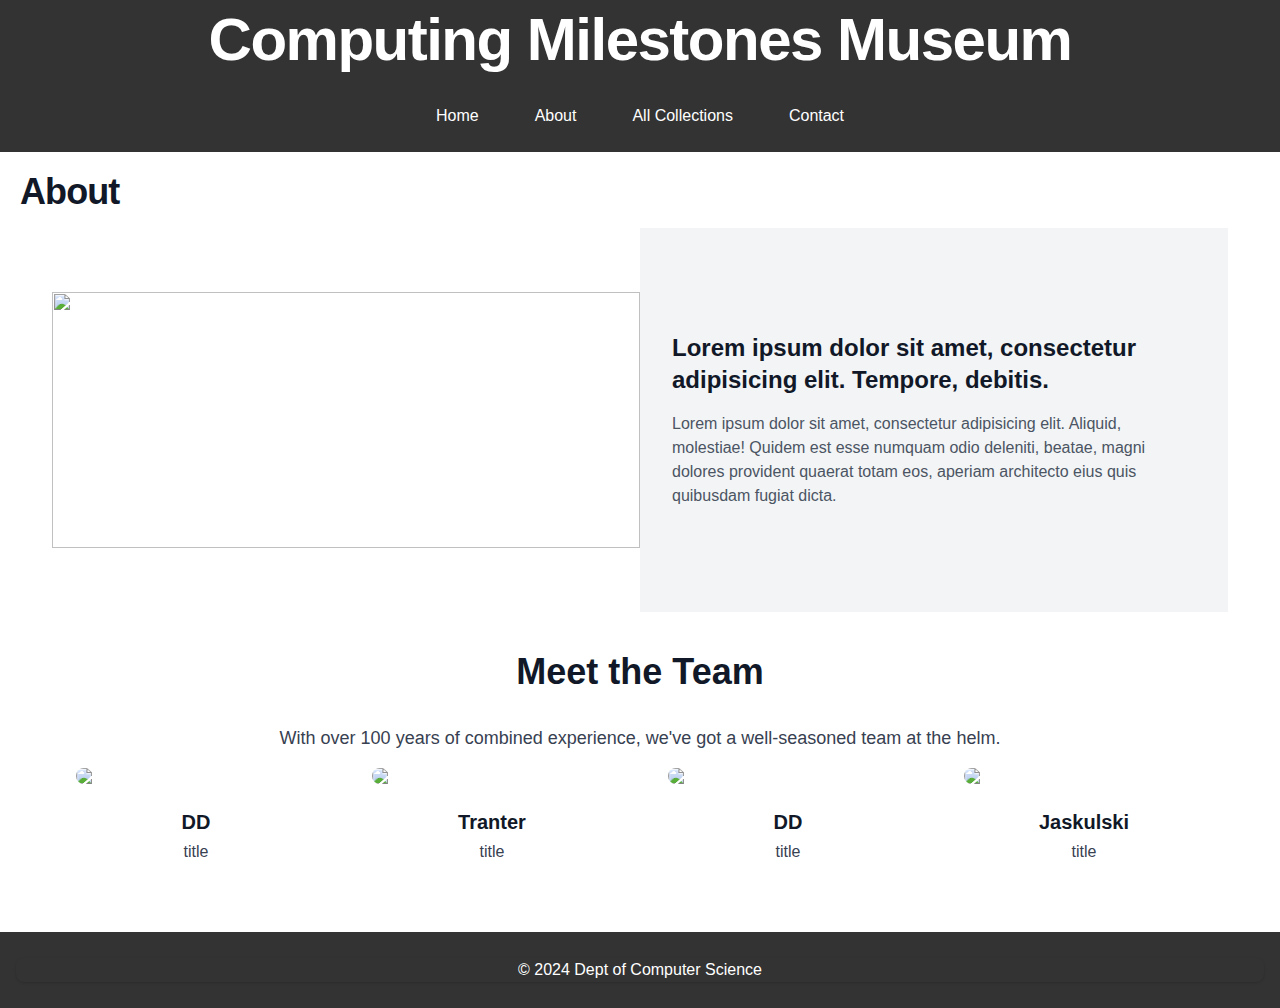
==== about.html @ ac414c43 "base website" ====
<!DOCTYPE html>
<html lang="en">
<head>
    <meta charset="UTF-8">
    <meta name="viewport" content="width=device-width, initial-scale=1.0">
    <title>Computing Milestones Museum</title>
    <link rel="stylesheet" href="css/components-style.css">
    <link rel="stylesheet" href="css/tailwind.css">
    <link rel="stylesheet" href="css/flowbite.min.css">
    <link rel="stylesheet" href="css/style.css">
</head>
<body>
    <header id="header"></header>
    <nav class="" id="navbar"  style="background-color: #333;"></nav>
    
    <main>
        
        <section>
            <h1 class="mb-4 text-3xl font-extrabold tracking-tight leading-none text-gray-900 md:text-4xl lg:text-5xl">About </h1>
            <p></p>
            
            <!-- About 1 -->
            <div class="mx-auto max-w-screen-2xl px-4 py-16 sm:px-6 lg:px-8">
                <div class="grid grid-cols-1 lg:h-screen lg:grid-cols-2">
                  <div class="relative z-10 lg:py-16">
                    <div class="relative h-64 sm:h-80 lg:h-full">
                      <img
                        alt=""
                        src="https://images.unsplash.com/photo-1583608205776-bfd35f0d9f83?ixlib=rb-1.2.1&ixid=MnwxMjA3fDB8MHxwaG90by1wYWdlfHx8fGVufDB8fHx8&auto=format&fit=crop&w=1770&q=80"
                        class="absolute inset-0 h-full w-full object-cover"
                      />
                    </div>
                  </div>
            
                  <div class="relative flex items-center bg-gray-100">
                    <span
                      class="hidden lg:absolute lg:inset-y-0 lg:-start-16 lg:block lg:w-16 lg:bg-gray-100"
                    ></span>
            
                    <div class="p-8 sm:p-16 lg:p-24">
                      <h2 class="text-2xl font-bold sm:text-3xl text-gray-900">
                        Lorem ipsum dolor sit amet, consectetur adipisicing elit. Tempore, debitis.
                      </h2>
            
                      <p class="mt-4 text-gray-600">
                        Lorem ipsum dolor sit amet, consectetur adipisicing elit. Aliquid, molestiae! Quidem est
                        esse numquam odio deleniti, beatae, magni dolores provident quaerat totam eos, aperiam
                        architecto eius quis quibusdam fugiat dicta.
                      </p>
                    </div>
                  </div>
                </div>
              </div>
              <!--  -->
        </section>
        <!--  <section id="sample-exhibits">
            <h2>Exhibits</h2>
            Sample exhibit details here
        </section> -->
        

        <!-- TEAM DETAILS -->
        <div class="mt-6 items-center justify-center bg-white py-4">
            <!-- <div class="flex flex-col mt-8"> -->
            <!-- Meet the Team -->
            <!-- <div class="container max-w-7xl px-4"> -->
            <!-- Section Header -->
            <div class="mb-24 flex flex-wrap justify-center text-center">
              <div class="w-full px-4">
                <!-- Header -->
                <h1 class="mb-8 text-4xl font-bold text-gray-900">Meet the Team</h1>
          
                <!-- Description -->
                <p class="text-lg font-light text-gray-700">With over 100 years of combined experience, we've got a well-seasoned team at the helm.</p>
              </div>
            </div>
            <!-- Team Members -->
            <div class="mx-2 mt-2 flex flex-wrap gap-2 justify-center" id="team">
                            </div>
                        <!-- </div> -->
                        <!-- </div> -->

        </div>
    </main>
    <footer id="footer" style="position: relative;">
    </footer>
    <script src="js/script.js"></script>
</body>
</html>
---- css/components-style.css ----
.item-card {
    border: 1px solid #ccc;
    padding: 10px;
    margin: 10px;
  }

nav {
  /* background-color: #333; */
  /* color: white; */
  /* padding: 10px 0; */
  /* text-align: center; */
}
---- css/style.css ----
body {
    font-family: Arial, sans-serif;
    margin: 0;
    padding: 0;
    min-height: 100vh;
    background-color: white;
}

header {
    background-color: #333;
    color: white;
    padding: 10px 0;
    text-align: center;
}

main {
    padding: 20px;
}

footer {
    background-color: #333;
    color: white;
    text-align: center;
    padding: 10px 0;
    position: fixed;
    width: 100%;
    bottom: 0;
}


/* CONTACT */
  /* .contact-container {
    display: flex;
    justify-content: space-between;
  }
  
  .contact-details, .contact-map {
    width: 48%;
  } */
  
  /* .contact  {
      flex-direction: column;
      }
      
      .contact-details {
      display: flex;
    margin-top: 20px;
  } */
  
  /* .contact-details p {
    margin: 5px 0;
  }
   */

  /* EXIBITS */
  /* styles.css */
.exhibit-container {
    /* display: flex; */
    /* flex-direction: column; */
    gap: 2rem;
    padding: 1rem;
  }
  
  .exhibit-section {
    border: 1px solid #ccc;
    padding: 1rem;
    border-radius: 8px;
  }
  
  .timeline-item, .pc-xt-item {
    display: block;
    text-align: center;
    transition: transform 0.3s;
  }
  
  .timeline-item:hover, .pc-xt-item:hover {
    transform: scale(1.05);
  }
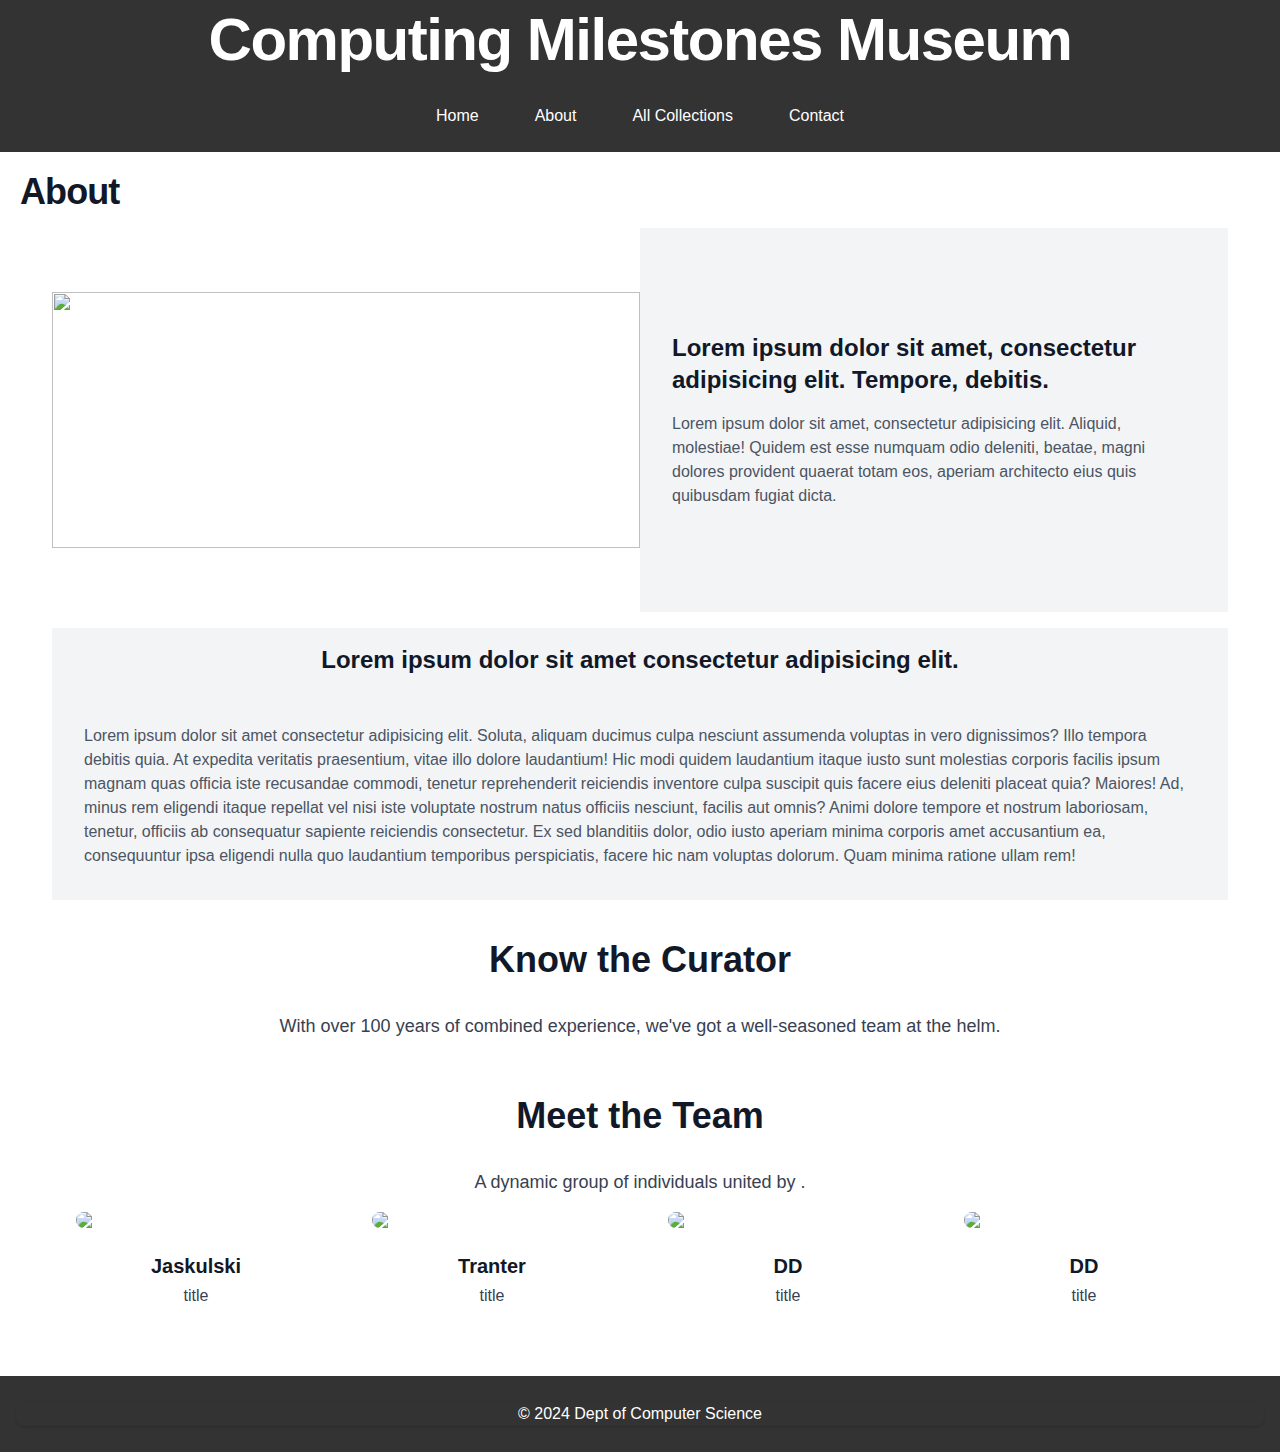
==== commit 166ed7da: "done about" ====
--- a/about.html
+++ b/about.html
@@ -15,8 +15,9 @@
     
     <main>
         
+        <h1 class="mb-4 text-3xl font-extrabold tracking-tight leading-none text-gray-900 md:text-4xl lg:text-5xl">About </h1>
+        <!-- ABOUT SECTION DETAILS -->
         <section>
-            <h1 class="mb-4 text-3xl font-extrabold tracking-tight leading-none text-gray-900 md:text-4xl lg:text-5xl">About </h1>
             <p></p>
             
             <!-- About 1 -->
@@ -51,14 +52,38 @@
                   </div>
                 </div>
               </div>
-              <!--  -->
+              <!-- About 2 -->
+              <div class="mx-auto mt-4 max-w-screen-2xl px-4 py-16 sm:px-6 lg:px-8">
+                <div class="relative flex flex-col items-center bg-gray-100">
+                    <h2 class="text-2xl font-bold sm:text-3xl text-gray-900 pt-4">Lorem ipsum dolor sit amet consectetur adipisicing elit.</h2>
+                    <p class="mt-4 text-gray-600 p-8">Lorem ipsum dolor sit amet consectetur adipisicing elit. Soluta, aliquam ducimus culpa nesciunt assumenda voluptas in vero dignissimos? Illo tempora debitis quia. At expedita veritatis praesentium, vitae illo dolore laudantium!
+                    Hic modi quidem laudantium itaque iusto sunt molestias corporis facilis ipsum magnam quas officia iste recusandae commodi, tenetur reprehenderit reiciendis inventore culpa suscipit quis facere eius deleniti placeat quia? Maiores!
+                    Ad, minus rem eligendi itaque repellat vel nisi iste voluptate nostrum natus officiis nesciunt, facilis aut omnis? Animi dolore tempore et nostrum laboriosam, tenetur, officiis ab consequatur sapiente reiciendis consectetur.
+                    Ex sed blanditiis dolor, odio iusto aperiam minima corporis amet accusantium ea, consequuntur ipsa eligendi nulla quo laudantium temporibus perspiciatis, facere hic nam voluptas dolorum. Quam minima ratione ullam rem!</p>
+                </div>
+            
+            </div>
         </section>
         <!--  <section id="sample-exhibits">
             <h2>Exhibits</h2>
             Sample exhibit details here
         </section> -->
         
-
+        <!-- CURATOR SECTION -->
+        <div class="mt-6 items-center justify-center bg-white py-4">
+            <!-- Know the Curator -->
+            <!-- Section Header -->
+            <div class="mb-24 flex flex-wrap justify-center text-center">
+              <div class="w-full px-4">
+                <!-- Header -->
+                <h1 class="mb-8 text-4xl font-bold text-gray-900">Know the Curator</h1>
+          
+                <!-- Description -->
+                <p class="text-lg font-light text-gray-700">With over 100 years of combined experience, we've got a well-seasoned team at the helm.</p>
+              </div>
+            </div>
+            </div>
+            <!-- <div class="h-2 bg-black"></div> -->
         <!-- TEAM DETAILS -->
         <div class="mt-6 items-center justify-center bg-white py-4">
             <!-- <div class="flex flex-col mt-8"> -->
@@ -71,7 +96,7 @@
                 <h1 class="mb-8 text-4xl font-bold text-gray-900">Meet the Team</h1>
           
                 <!-- Description -->
-                <p class="text-lg font-light text-gray-700">With over 100 years of combined experience, we've got a well-seasoned team at the helm.</p>
+                <p class="text-lg font-light text-gray-700">A dynamic group of individuals united by .</p>
               </div>
             </div>
             <!-- Team Members -->
@@ -81,6 +106,9 @@
                         <!-- </div> -->
 
         </div>
+            
+
+        </div>
     </main>
     <footer id="footer" style="position: relative;">
     </footer>
